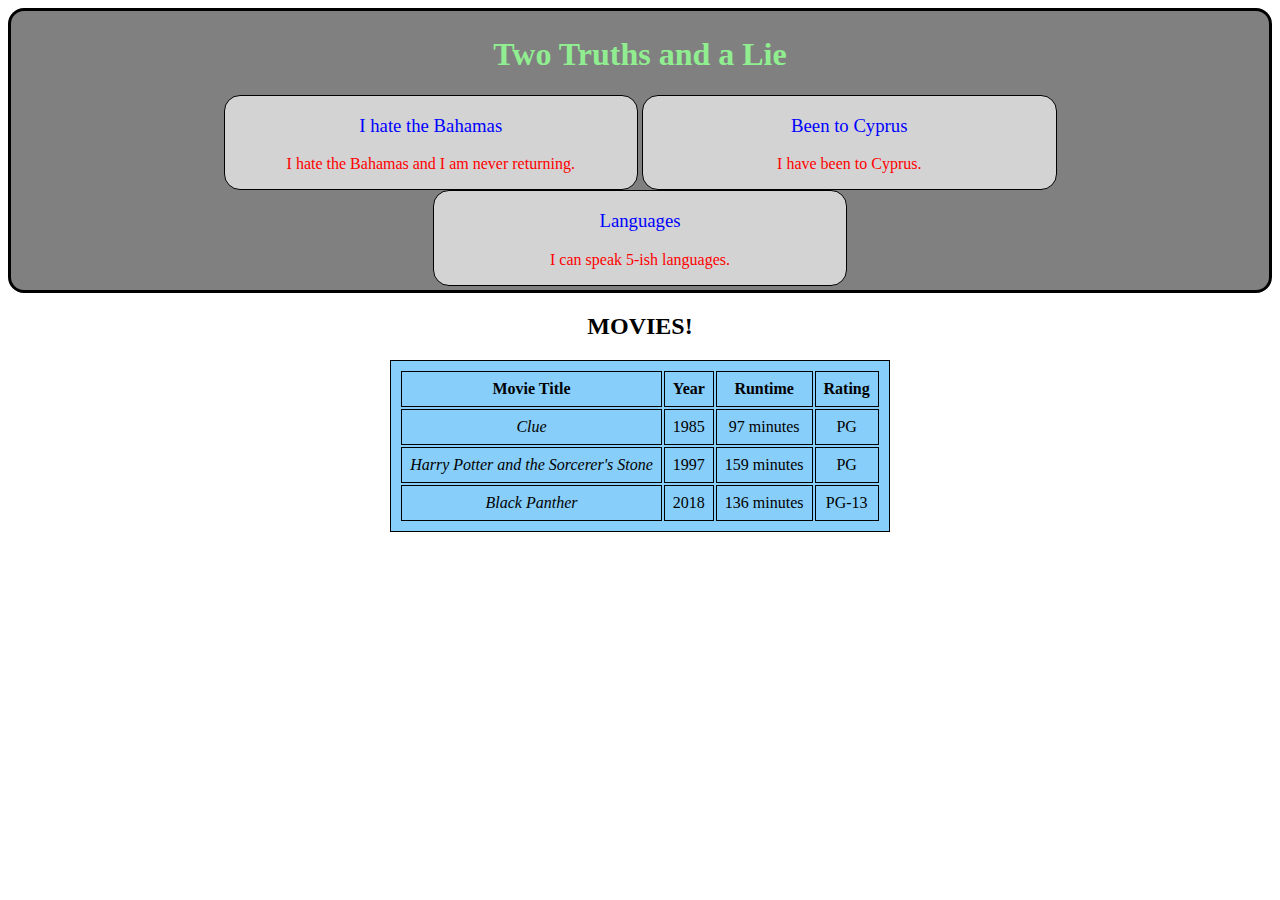
==== Week1/Day1/1.1.html @ 7756482d "first commit" ====
<!DOCTYPE html>
<html lang="en">
<head>
  <meta charset="UTF-8">
  <meta name="viewport" content="width=device-width, initial-scale=1.0">
  <meta http-equiv="X-UA-Compatible" content="ie=edge">
  <title>Week 1 Day 1</title>
  <link rel="stylesheet" href="1.1.css"/>
</head>
<body>
  
<!-- 
  Welcome
  Intros (Who, why, prior coding exp, intersting question)
  Make sure they are using Chrome!! 
  Slack out calendar
-->

<!-- Assignments -->
<!-- 
     Smiley Modules, CSS Creature, Week 1 Videos
 -->

 <!-- Send Out Flashcards -->


                        <!-- ***** LESSON ***** -->

<!-- 
  Using the terminal create a new folder called challenges and inside of that a folder called Week1 and
  inside that a folder called Day1
     Folder Structure:
        javascriptFeb2020 (or whatever)
          javascriptLibrary
            0-prework
              00-setup.html (from orientation)
            challenges
              week1
                day1

  Go into VS Code and make a new file called 1.1.html and 1.1.css
-->
<!-- Link CSS to HTML -->

<!-- 
      Challenge 1
      Two Truths and a Lie
      
      Bronze: 
      Make an h1 tag saying 'Two Truths and a Lie'
      Make 3 h3 tags, each saying a short blurb about that option (example: 'Been to Russia')
      Make 3 p tags (one for each h3 tag), giving a short sentence elaborating that truth/lie
      Wrap it all in a div tag

      Silver: 
      Using CSS: 
      Make the h1 tag LIGHT GREEN and CENTERED
      Make each h3 tag BLUE
      Make each p tag RED
      Wrap it all in a BORDER that is THICK and BLACK

      Gold:
      Curve the corners of that BORDER
      Give it a BACKGROUND COLOR of GREY
      Wrap each Truth/Lie in separate divs, give them each a BORDER, curve the BORDER, and make each BACKGROUND COLOR LIGHT GREY
      CENTER everyting in each div
      Line each Truth/Lie side-by-side 
     -->

    <!-- ! + tab or enter. If options do not show up, Emmet Abreviations need to be turned on -->
    <!-- Show off some other emmet abbreviations 
              div>h1+(h3>p)*3  -->

     <style>

      h1 {
        color: lightgreen;
        text-align: center;
      }

      h3 {
        color: blue;
        font-weight: 1;
      }

      p {
        color: red;
      }

      #truthLie {
        border: 3px solid black;
        border-radius: 1em;
        background-color: grey;

        padding: 0.25em; 
        text-align: center;
      }

      .option {
        border: 1px solid black;
        border-radius: 1em;
        background-color: lightgrey;
        text-align: center;
        width: 33%;
        display: inline-block;
      }

    </style>

    <div id="truthLie">
      <h1>Two Truths and a Lie</h1>
      <div class="option">
         <h3>I hate the Bahamas</h3>
         <p>I hate the Bahamas and I am never returning. </p>
      </div>
      <div class="option">
        <h3>Been to Cyprus</h3>
        <p>I have been to Cyprus.</p>
      </div>
      <div class="option">
        <h3>Languages</h3>
        <p>I can speak 5-ish languages.</p>
      </div>
    </div>

      <!-- Challenge 2
      Movie Rating
      
      Bronze: 
      Make an h2 tag saying 'Movies!'
      Make a TABLE with a HEADER 
      In the header, have 4 COLUMNS with the headers reading: 'Movie Title', 'Year', 'Runtime', and 'Rating'
      Add at least 3 movies (you can make the info up)

      Silver: 
      Using CSS: 
      Add a BACKGROUND COLOR of LIGHT SKY BLUE
      Put a BORDER around the table that is BLACK

      Gold:
      ITALICIZE the movie titles
      Set the table in the CENTER  -->
      
      <style>
        
        table, th, td {
          border: 1px solid black;
        padding: 0.5em;
        background-color: lightskyblue;
      }

      th, td {
        padding: 0.5em;
      }
      
      table {
        margin: auto;
      }

      #movies {
        text-align: center;
      }

      .title {
        font-style: italic;
      }
      
    </style>
    
    <div id="movies">
      <h2>MOVIES!</h2>
      <table>
        <tr>
          <th>Movie Title</th>
          <th>Year</th>
          <th>Runtime</th>
          <th>Rating</th>
        </tr>
        <tr>
          <td class="title">Clue</td>
          <td>1985</td>
          <td>97 minutes</td>
          <td>PG</td>
        </tr>
        <tr>
          <td class="title">Harry Potter and the Sorcerer's Stone </td>
          <td>1997</td>
          <td>159 minutes</td>
          <td>PG</td>
        </tr>
        <tr>
          <td class="title">Black Panther</td>
          <td>2018</td>
          <td>136 minutes</td>
          <td>PG-13</td>
        </tr>
      </table>
    </div>  

    <!-- 
      ***** End of Class *****
    Assignments due
    Take Notes on videos
    Lightning round if there is time or begin Smiley Modules
     -->

</body>
</html>
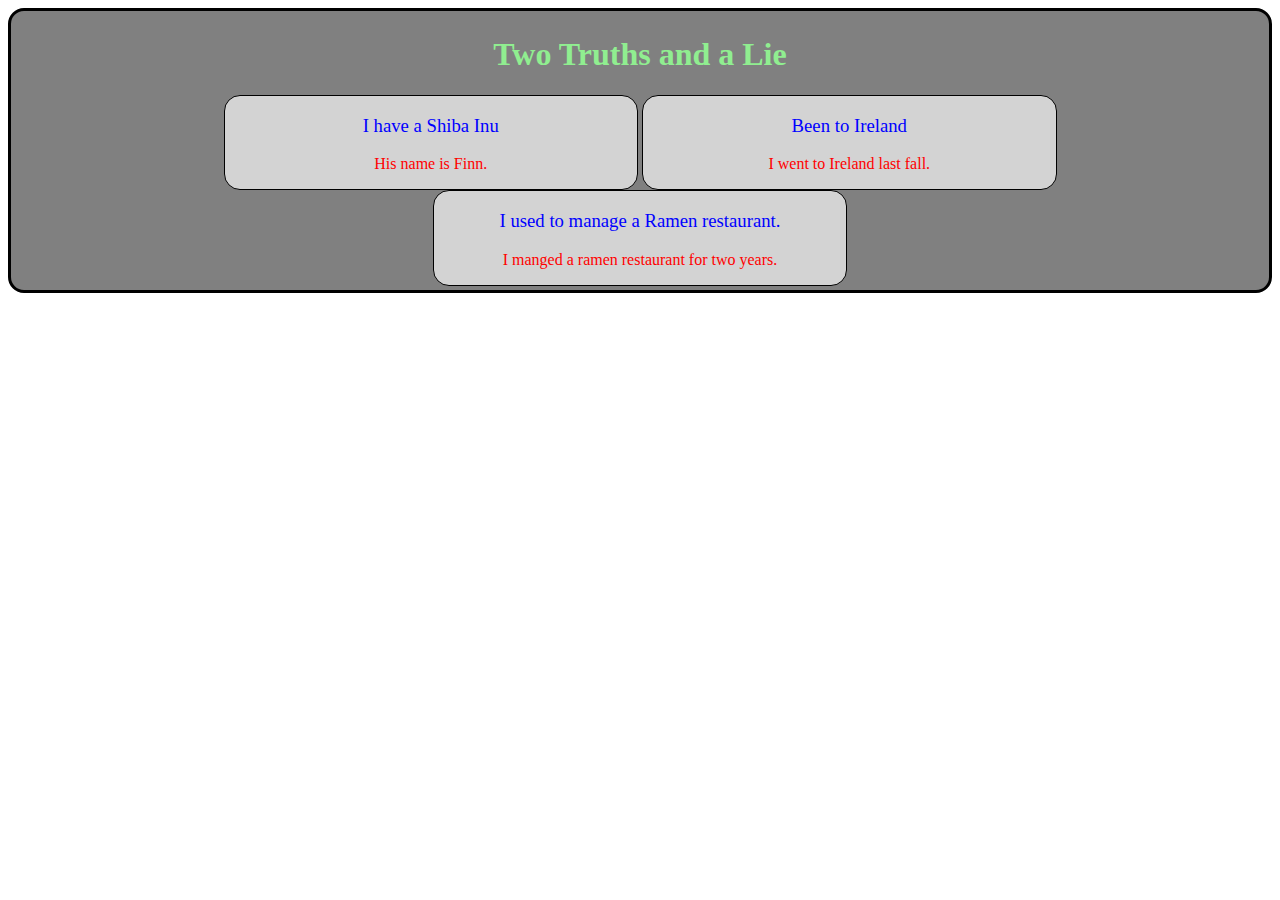
==== commit 52ad8847: "lightning rounds" ====
--- a/Week1/Day1/1.1.html
+++ b/Week1/Day1/1.1.html
@@ -11,10 +11,15 @@
   
 <!-- 
   Welcome
+  Instructor intros and course structure
   Intros (Who, why, prior coding exp, intersting question)
   Make sure they are using Chrome!! 
-  Slack out calendar
+  Mention Calendar
+  Mention Flashcards
 -->
+
+<!-- ***** If there is time do the CSS mini lesson after the first challenge ***** -->
+
 
 <!-- Assignments -->
 <!-- 
@@ -110,16 +115,16 @@
     <div id="truthLie">
       <h1>Two Truths and a Lie</h1>
       <div class="option">
-         <h3>I hate the Bahamas</h3>
-         <p>I hate the Bahamas and I am never returning. </p>
+         <h3>I have a Shiba Inu</h3>
+         <p>His name is Finn.</p>
       </div>
       <div class="option">
-        <h3>Been to Cyprus</h3>
-        <p>I have been to Cyprus.</p>
+        <h3>Been to Ireland</h3>
+        <p>I went to Ireland last fall.</p>
       </div>
       <div class="option">
-        <h3>Languages</h3>
-        <p>I can speak 5-ish languages.</p>
+        <h3>I used to manage a Ramen restaurant.</h3>
+        <p>I manged a ramen restaurant for two years.</p>
       </div>
     </div>
 
@@ -141,7 +146,7 @@
       ITALICIZE the movie titles
       Set the table in the CENTER  -->
       
-      <style>
+      <!-- <style>
         
         table, th, td {
           border: 1px solid black;
@@ -195,7 +200,7 @@
           <td>PG-13</td>
         </tr>
       </table>
-    </div>  
+    </div>   -->
 
     <!-- 
       ***** End of Class *****
